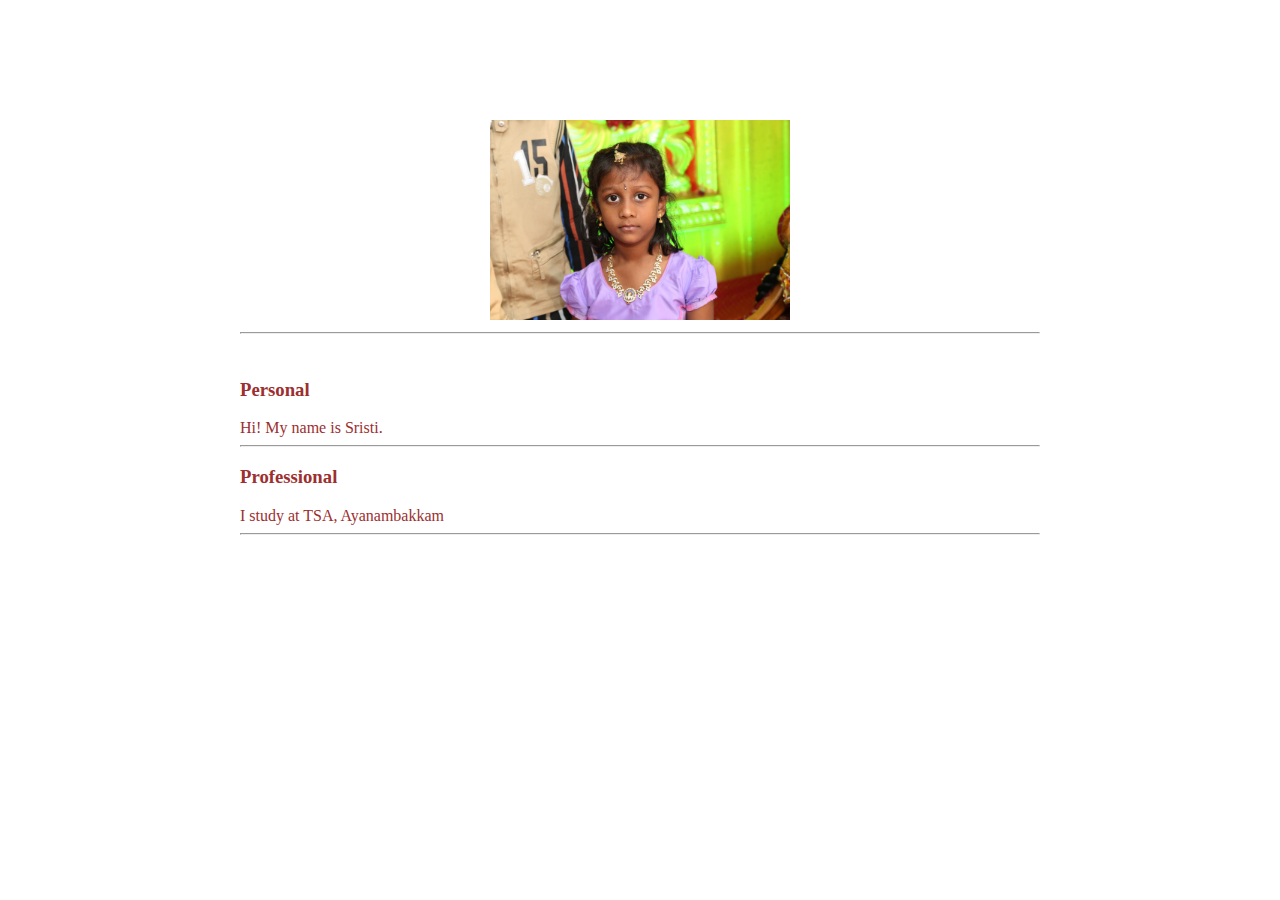
==== ui/index.html @ c31bd73e "[imad-console] Updates ui/index.html" ====
<!doctype html>
<html>
    <head>
        <link href="/ui/style.css" rel="stylesheet" />
    </head>
    <body>
        <div class="container">
            <div class="center">
                <img id="madi" src="1P1A0449.JPG" class="img-medium"/>
            </div>
            <hr/>
            <br>
            <h3> Personal</h3>
            <div>
                Hi! My name is Sristi.
            </div>
            <hr/>
            <h3> Professional</h3>
            <div>
                I study at TSA, Ayanambakkam
            </div>
            <hr/>
            <div class="footer">
            </div>
        </div>
        <script type="text/javascript" src="/ui/main.js">
        </script>
    </body>
</html>
---- ui/style.css ----
body {
    font-family: sans-serif;
      margin-top: 60px;
}

.center {
    text-align: center;
}

.text-big {
    font-size: 300%;
}

.bold {
    font-weight: bold;
}

.img-medium {
    height: 200px;
}
.container {
            max-width: 800px;
            margin: 0 auto;
            color: #9c2f2f;
            font-family: sans serif;
            padding-top: 60px;
            padding-left: 25px;
            padding-right: 25px;
}
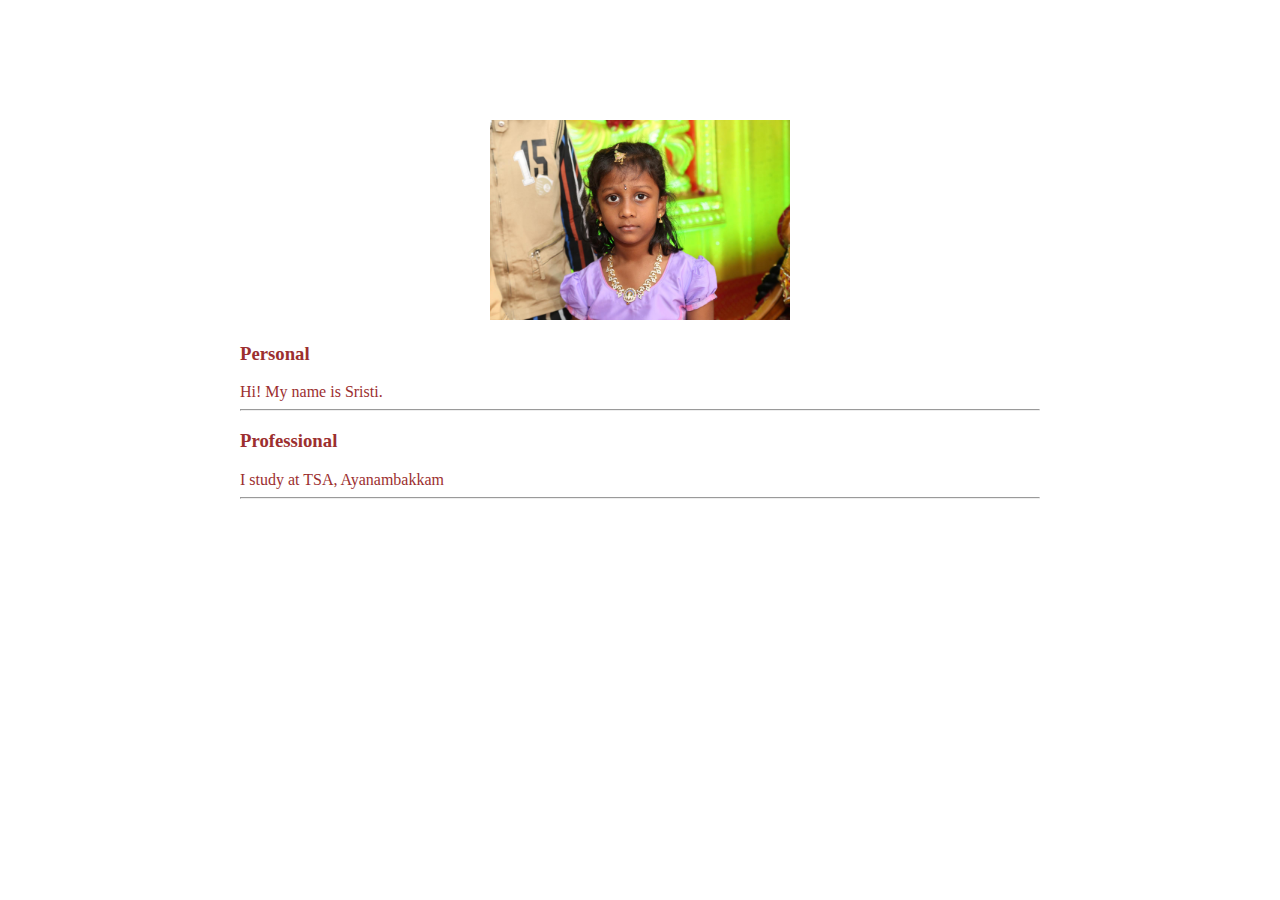
==== commit ff6643b4: "[imad-console] Updates ui/index.html" ====
--- a/ui/index.html
+++ b/ui/index.html
@@ -6,10 +6,8 @@
     <body>
         <div class="container">
             <div class="center">
-                <img id="madi" src="1P1A0449.JPG" class="img-medium"/>
+                <img id="madi" src="/ui/1P1A0449.JPG" class="img-medium"/>
             </div>
-            <hr/>
-            <br>
             <h3> Personal</h3>
             <div>
                 Hi! My name is Sristi.
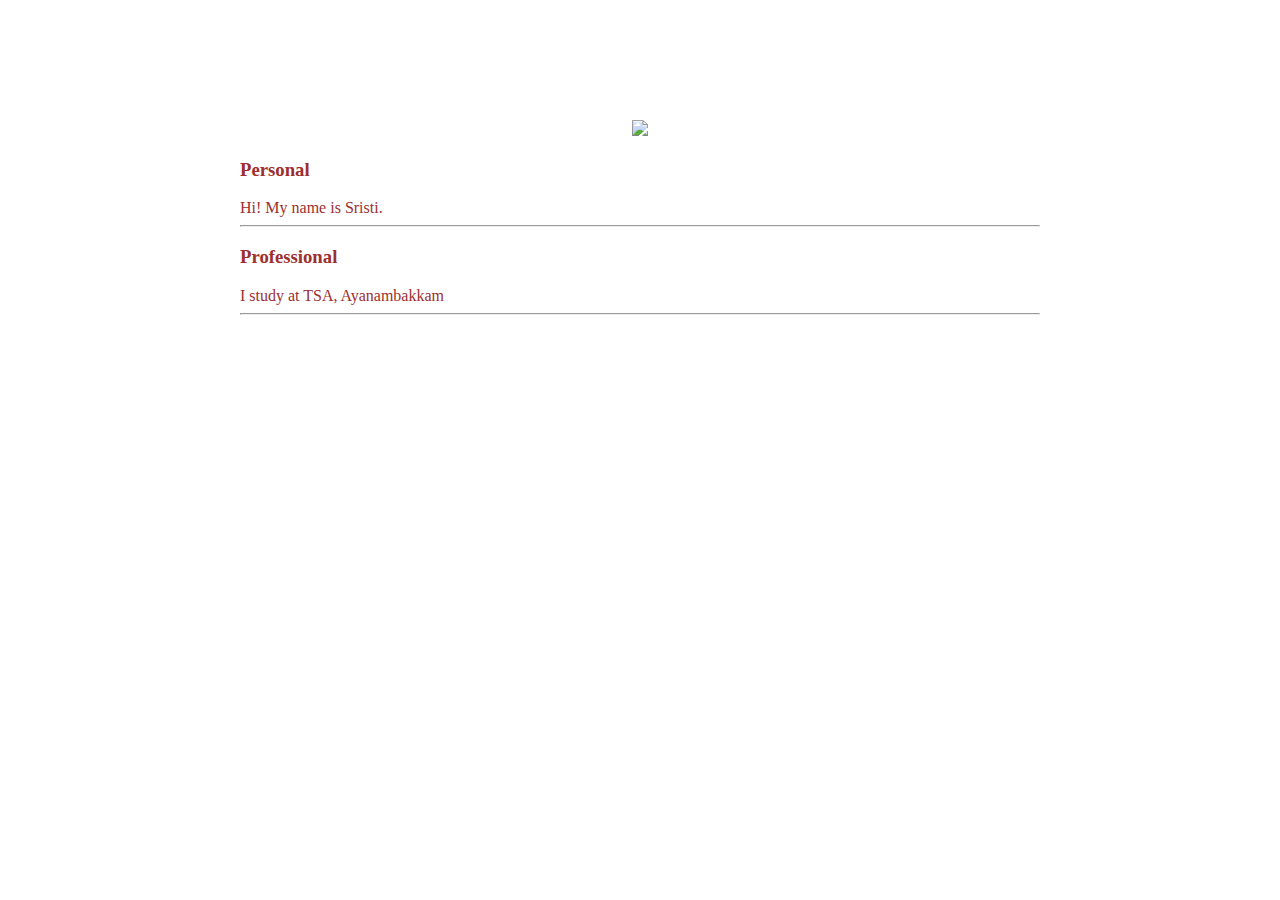
==== commit ef8dee02: "[imad-console] Updates ui/index.html" ====
--- a/ui/index.html
+++ b/ui/index.html
@@ -6,7 +6,7 @@
     <body>
         <div class="container">
             <div class="center">
-                <img id="madi" src="/ui/1P1A0449.JPG" class="img-medium"/>
+                <img id="madi" src="imad-app/ui/1P1A0449.JPG" class="img-medium"/>
             </div>
             <h3> Personal</h3>
             <div>
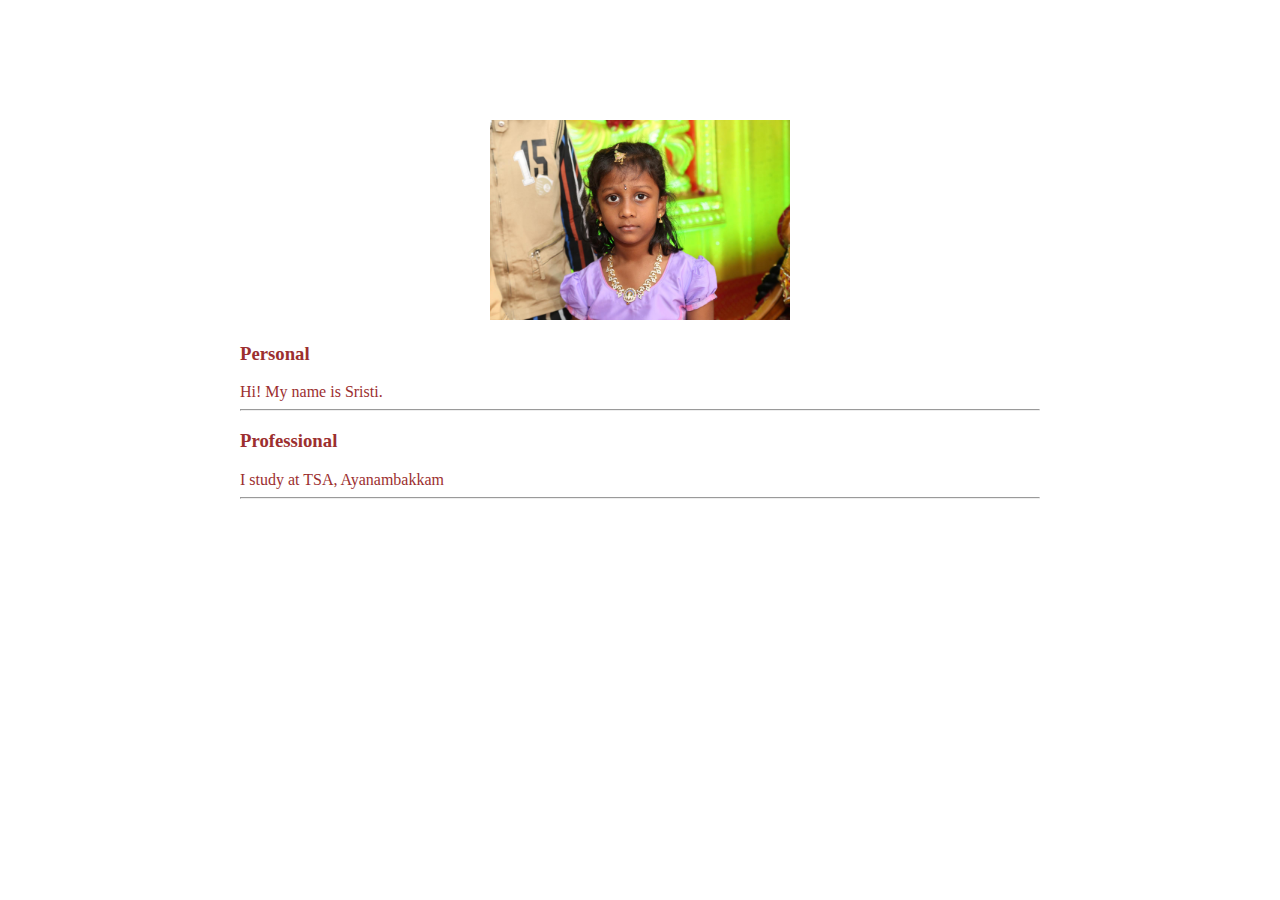
==== commit 56c58488: "[imad-console] Updates ui/index.html" ====
--- a/ui/index.html
+++ b/ui/index.html
@@ -6,7 +6,7 @@
     <body>
         <div class="container">
             <div class="center">
-                <img id="madi" src="imad-app/ui/1P1A0449.JPG" class="img-medium"/>
+                <img id="madi" src="/ui/1P1A0449.JPG" class="img-medium"/>
             </div>
             <h3> Personal</h3>
             <div>
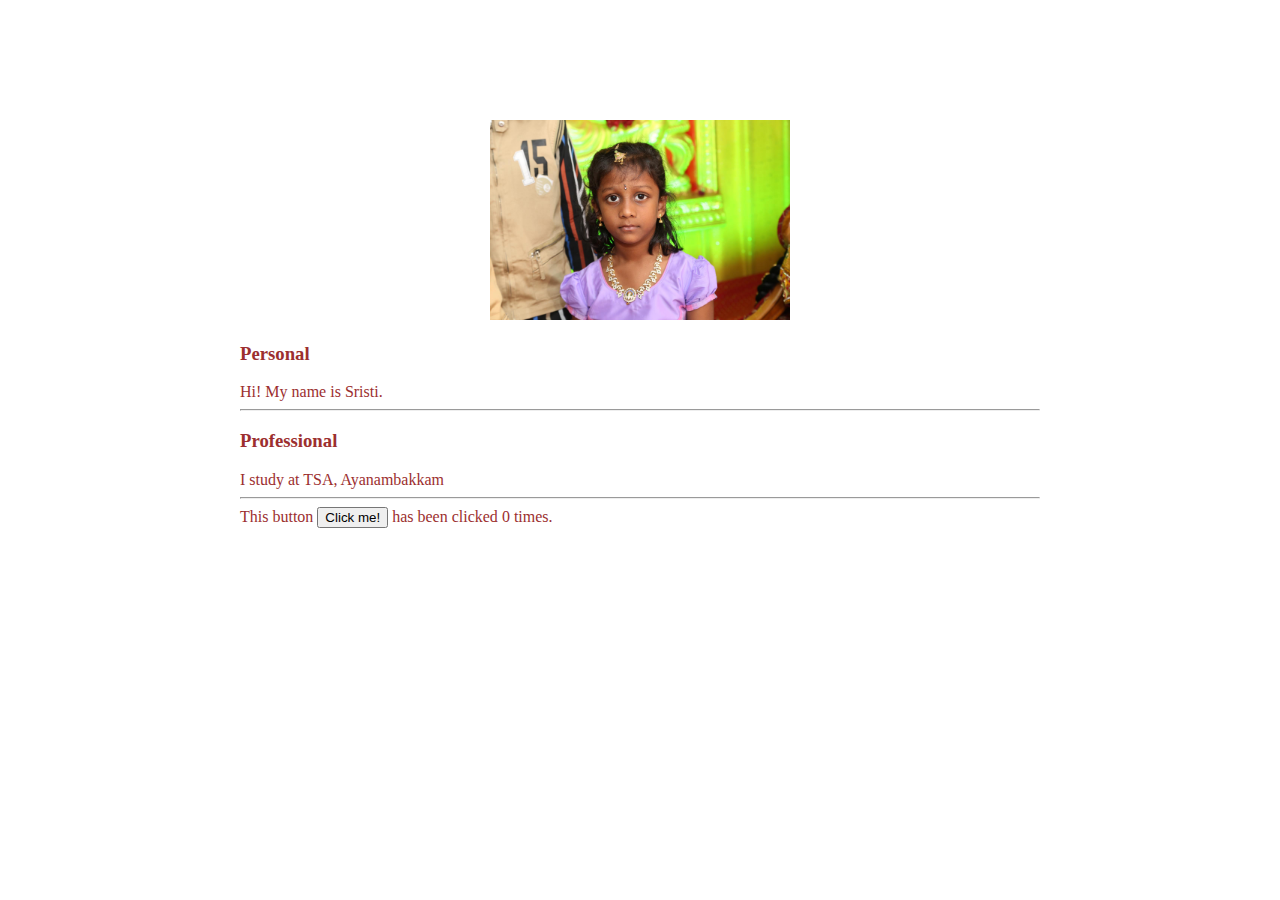
==== commit e09f81dc: "[imad-console] Updates ui/index.html" ====
--- a/ui/index.html
+++ b/ui/index.html
@@ -19,6 +19,7 @@
             </div>
             <hr/>
             <div class="footer">
+                This button <button id="counter">Click me!</button> has been clicked <span id="count">0</span> times.
             </div>
         </div>
         <script type="text/javascript" src="/ui/main.js">
